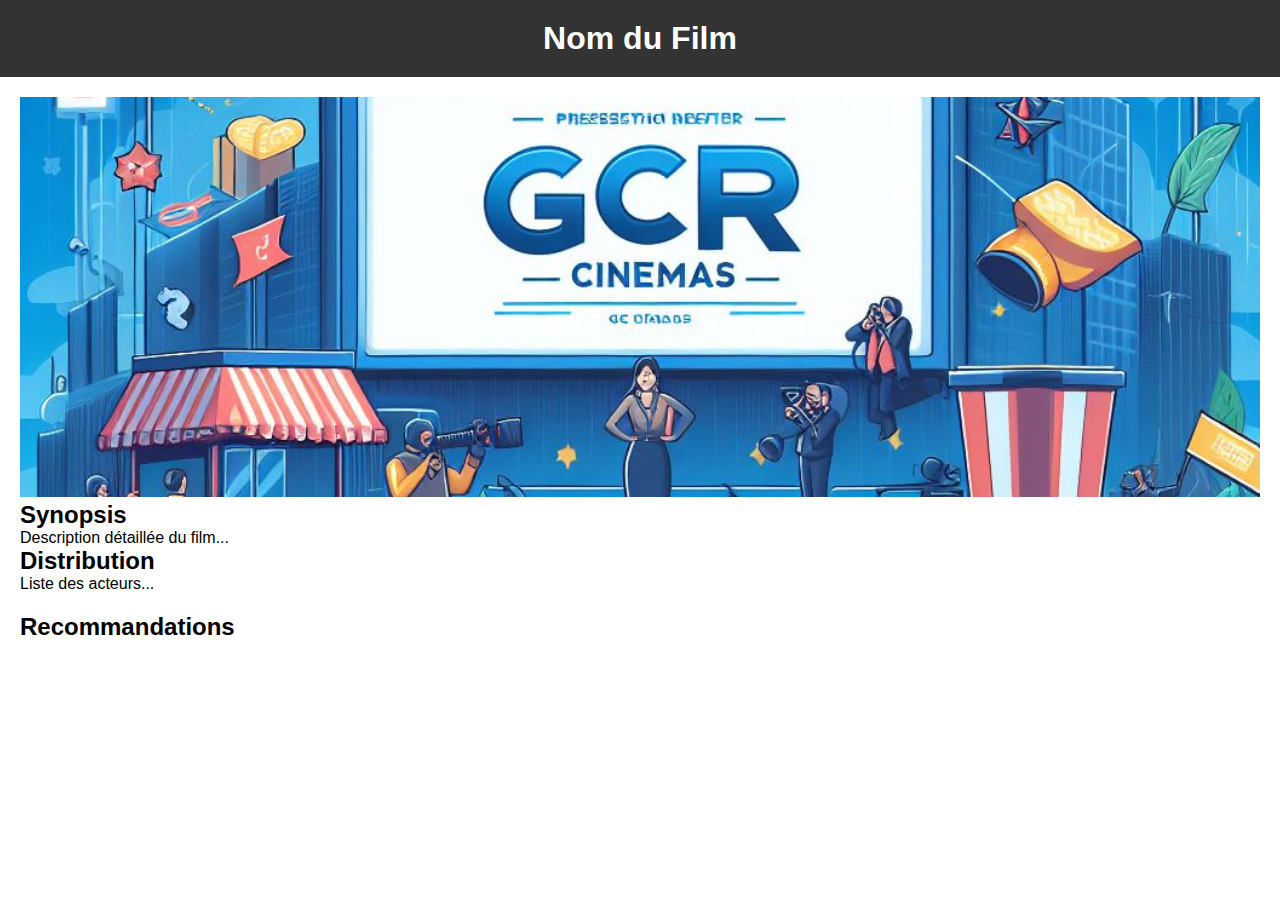
==== details.html @ df5046ba "first commit" ====
<!DOCTYPE html>
<html lang="fr">
<head>
    <meta charset="UTF-8">
    <meta name="viewport" content="width=device-width, initial-scale=1.0">
    <title>Détails du Film</title>
    <link rel="stylesheet" href="css/style.css">
    <script src="js/index.js"></script>
</head>
<body>
    <header>
        <h1>Nom du Film</h1>
    </header>
    <main class="film-details">
        <img src="img/image1.jpg" alt="Nom du Film">
        <h2>Synopsis</h2>
        <p>Description détaillée du film...</p>
        <h2>Distribution</h2>
        <p>Liste des acteurs...</p>
        <section class="film-recommendations">
            <h2>Recommandations</h2>
            <div class="scroll-container">
                
            </div>
        </section>
    </main>
</body>
</html>
---- css/style.css ----
/* Réinitialisation de base */
* {
  margin: 0;
  padding: 0;
  box-sizing: border-box;
}

body {
  font-family: Arial, sans-serif;
}

header {
  background-color: #333;
  color: #fff;
  padding: 20px;
  text-align: center;
}

.film-grid {
  display: flex;
  flex-wrap: wrap;
  justify-content: center;
  gap: 20px;
  padding: 20px;
}

.film-card {
  width: calc(50% - 20px);
  border: 1px solid #ddd;
  border-radius: 5px;
  overflow: hidden;
}

.film-card a {
  text-decoration: none;
  color: black;
}

.film-card img {
  width: 100%;
  height: auto;
}

.film-card h2, .film-card p {
  padding: 0 15px;
}

.film-details {
  padding: 20px;
}

.film-details img {
  width: 100%;
  height: auto;
}

.film-recommendations {
  margin-top: 20px;
}

.scroll-container {
  display: flex;
  overflow-x: auto;
  gap: 20px;
  padding: 10px 0;
}

.recommendation-card {
  flex: 0 0 auto; /* Les éléments ne grandissent pas, ne rétrécissent pas, mais sont basés sur leur largeur */
  width: 160px; /* Définissez une largeur fixe pour chaque carte de recommandation */
  border: 1px solid #ddd;
  border-radius: 5px;
  overflow: hidden;
}

.recommendation-card img {
  width: 100%;
  height: auto;
  display: block; /* Élimine l'espace sous les images */
}

.recommendation-card h3 {
  font-size: 1rem;
  padding: 5px;
  text-align: center;
}

/* Ajoutez des styles pour gérer les barres de défilement sur différents navigateurs */
.scroll-container::-webkit-scrollbar {
  height: 8px;
}

.scroll-container::-webkit-scrollbar-thumb {
  background: #ccc;
  border-radius: 4px;
}

.scroll-container::-webkit-scrollbar-track {
  background: #efefef;
}

@media (min-width: 600px) {
  .film-card {
      width: calc(33.333% - 20px);
  }

  .film-details img {
      max-height: 400px; /* limite la hauteur de l'image pour éviter qu'elle soit trop grande */
      object-fit: cover; /* assure que l'image couvre la zone définie sans perdre son ratio d'aspect */
      margin-right: 20px; /* ajoute un peu d'espace entre l'image et le texte à côté */
  }

  .film-details > * {
      flex: 1; /* donne une flexibilité égale aux éléments enfants direct de .film-details, permettant un arrangement plus équilibré */
  }
}

@media (min-width: 900px) {
  .film-card {
      width: calc(25% - 20px);
  }
}
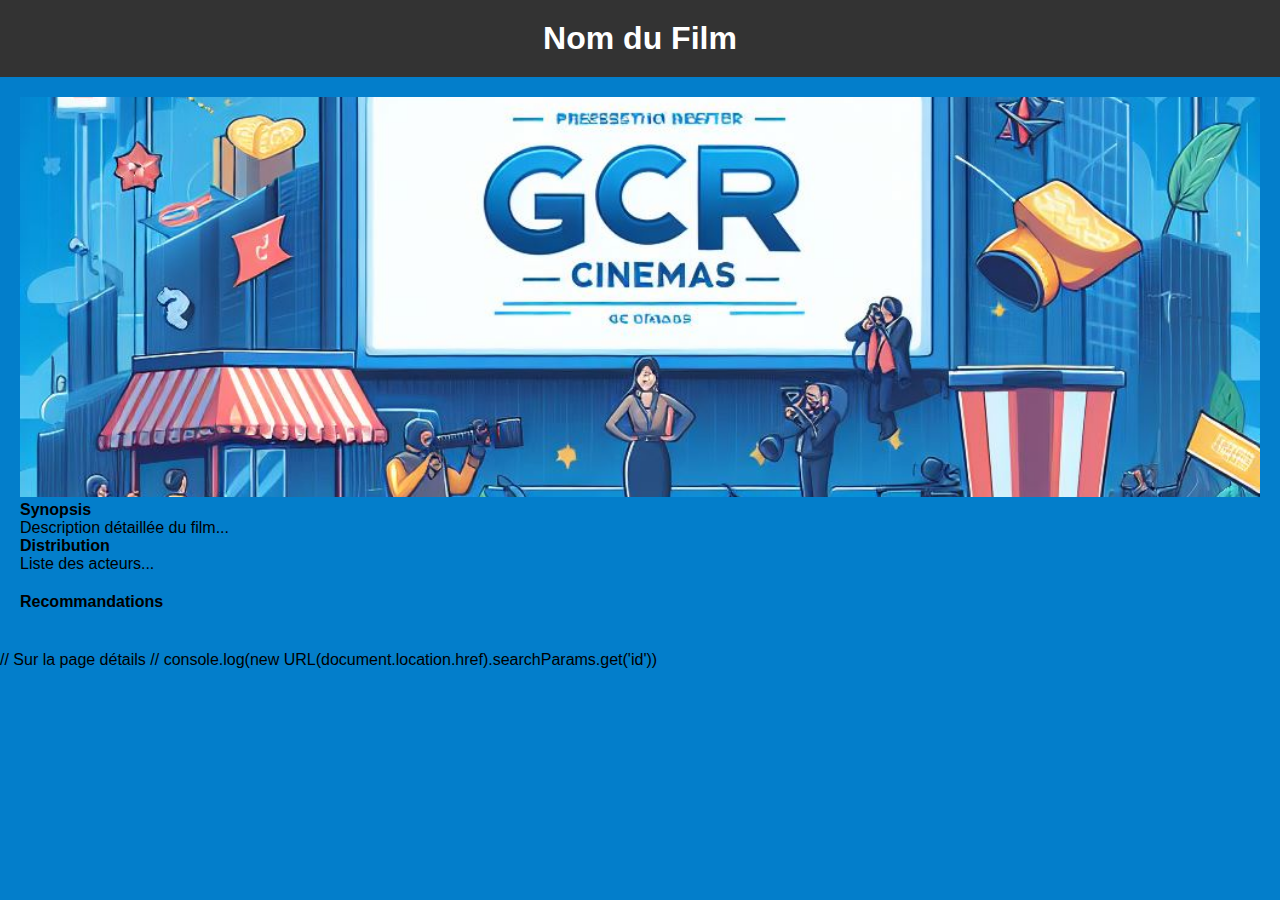
==== commit 05879a65: "Au clic, changement de page pour afficher le détail du film sélectionné" ====
--- a/details.html
+++ b/details.html
@@ -26,3 +26,6 @@
     </main>
 </body>
 </html>
+
+//  Sur la page détails
+// console.log(new URL(document.location.href).searchParams.get('id'))
--- a/css/style.css
+++ b/css/style.css
@@ -7,6 +7,13 @@
 
 body {
   font-family: Arial, sans-serif;
+  background-color: rgba(3,126,203,255);
+  width: 100vw;
+
+
+  /* background: url(/img/image1.jpg);
+  background-repeat: no-repeat;
+  background-size: cover; */
 }
 
 header {
@@ -14,7 +21,53 @@
   color: #fff;
   padding: 20px;
   text-align: center;
+  width: 100vw;
 }
+
+/* ---------------------*/
+
+.accueil {
+  display: flex;
+  flex-direction: row;
+  height: auto;
+  width: 60%;
+  margin: auto;
+  height: 60vh;
+  background: url(/img/image1.jpg);
+  background-repeat: no-repeat;
+  background-size: contain;
+  background-position: center;
+}
+
+.films-section {
+  display: flex;
+  flex-direction: row;
+  justify-content: space-around;
+  height: auto;
+  width: 100%;
+  align-items: flex-start;
+  margin: auto;
+}
+
+h2 {
+  font-size: 1em;
+}
+
+.grid-films {
+  display: grid;
+  grid-template-columns: 1fr 1fr 1fr 1fr 1fr 1fr 1fr 1fr 1fr 1fr;
+  margin: 20px;
+  gap: 20px;
+  /* border: 1px solid #ddd; */
+
+}
+
+.grid-films img {
+  width: 100%;
+  height: 100%;
+  object-fit: contain;
+}
+/*------------------------------*/
 
 .film-grid {
   display: flex;
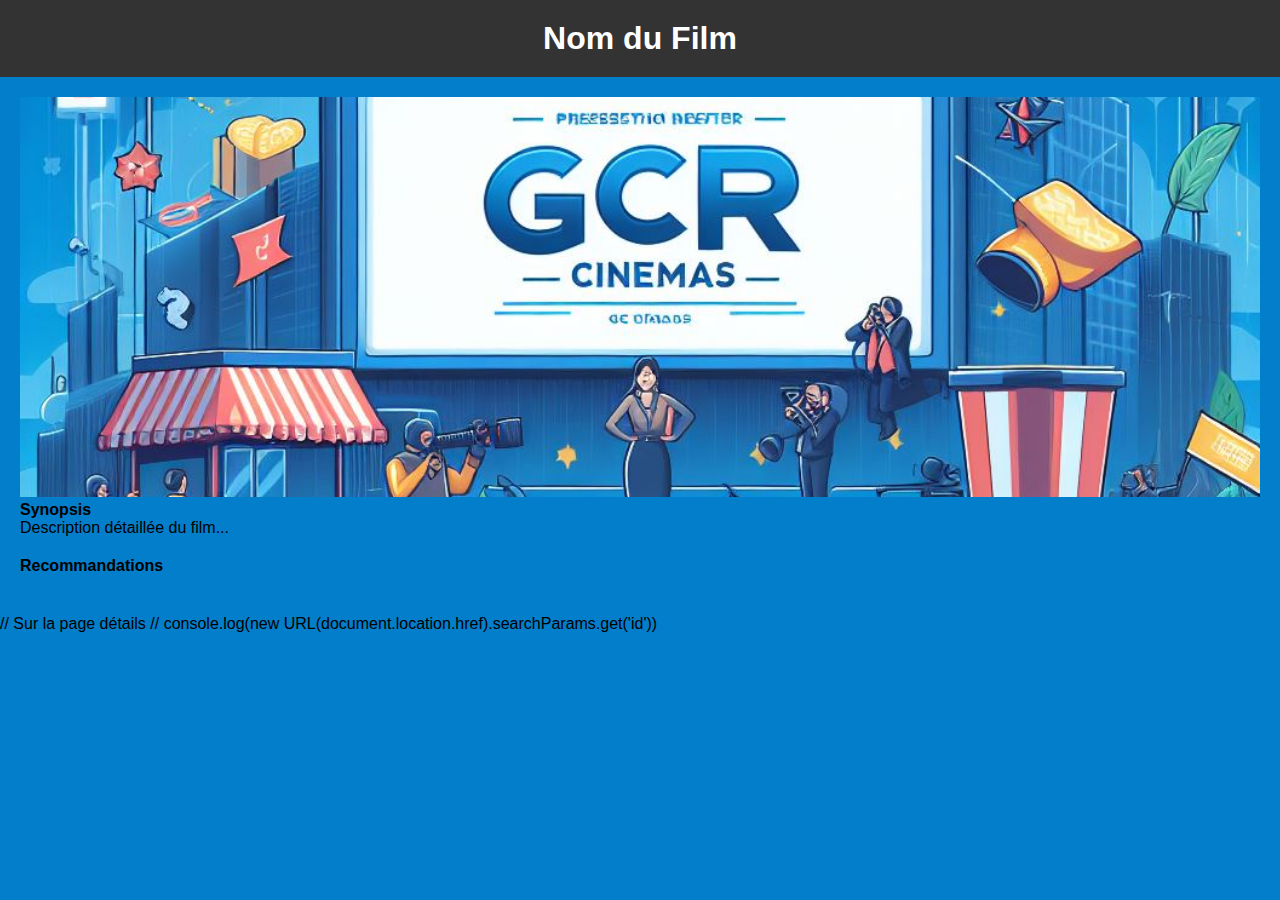
==== commit e2cd2c4c: "importation" ====
--- a/details.html
+++ b/details.html
@@ -5,18 +5,18 @@
     <meta name="viewport" content="width=device-width, initial-scale=1.0">
     <title>Détails du Film</title>
     <link rel="stylesheet" href="css/style.css">
-    <script src="js/index.js"></script>
+    <script src="js/index2.js"></script>
 </head>
 <body>
     <header>
         <h1>Nom du Film</h1>
     </header>
     <main class="film-details">
-        <img src="img/image1.jpg" alt="Nom du Film">
-        <h2>Synopsis</h2>
-        <p>Description détaillée du film...</p>
-        <h2>Distribution</h2>
-        <p>Liste des acteurs...</p>
+        <img id="affiche" src="img/image1.jpg" alt="Nom du Film">
+        <h2 >Synopsis</h2>
+        <p id="synopsis">Description détaillée du film...</p>
+        <!-- <h2>Distribution</h2> -->
+        <!-- <p id="distribution">Liste des acteurs...</p> -->
         <section class="film-recommendations">
             <h2>Recommandations</h2>
             <div class="scroll-container">
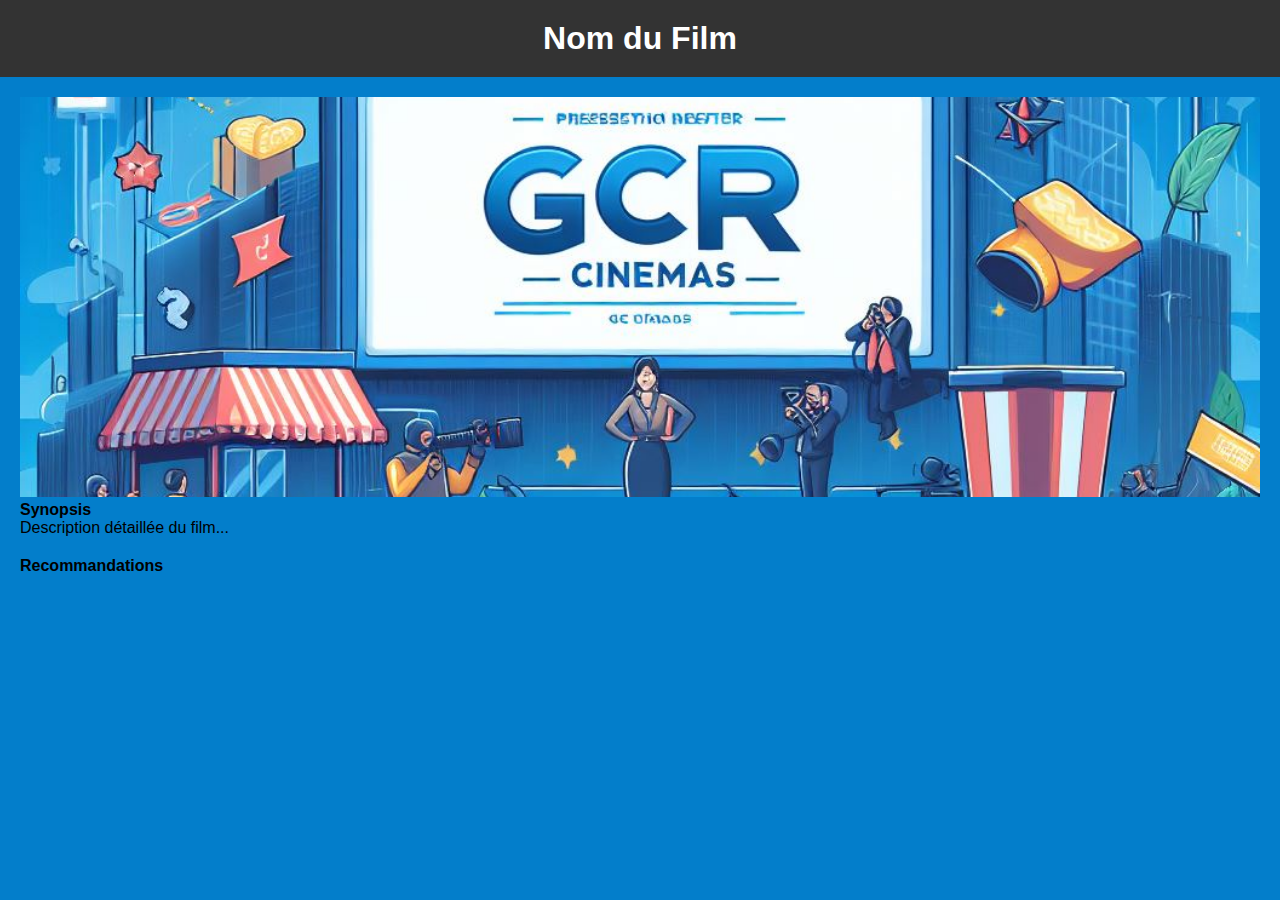
==== commit f6cade8c: "importationv2" ====
--- a/details.html
+++ b/details.html
@@ -27,5 +27,5 @@
 </body>
 </html>
 
-//  Sur la page détails
-// console.log(new URL(document.location.href).searchParams.get('id'))
+<!-- //  Sur la page détails
+// console.log(new URL(document.location.href).searchParams.get('id')) -->
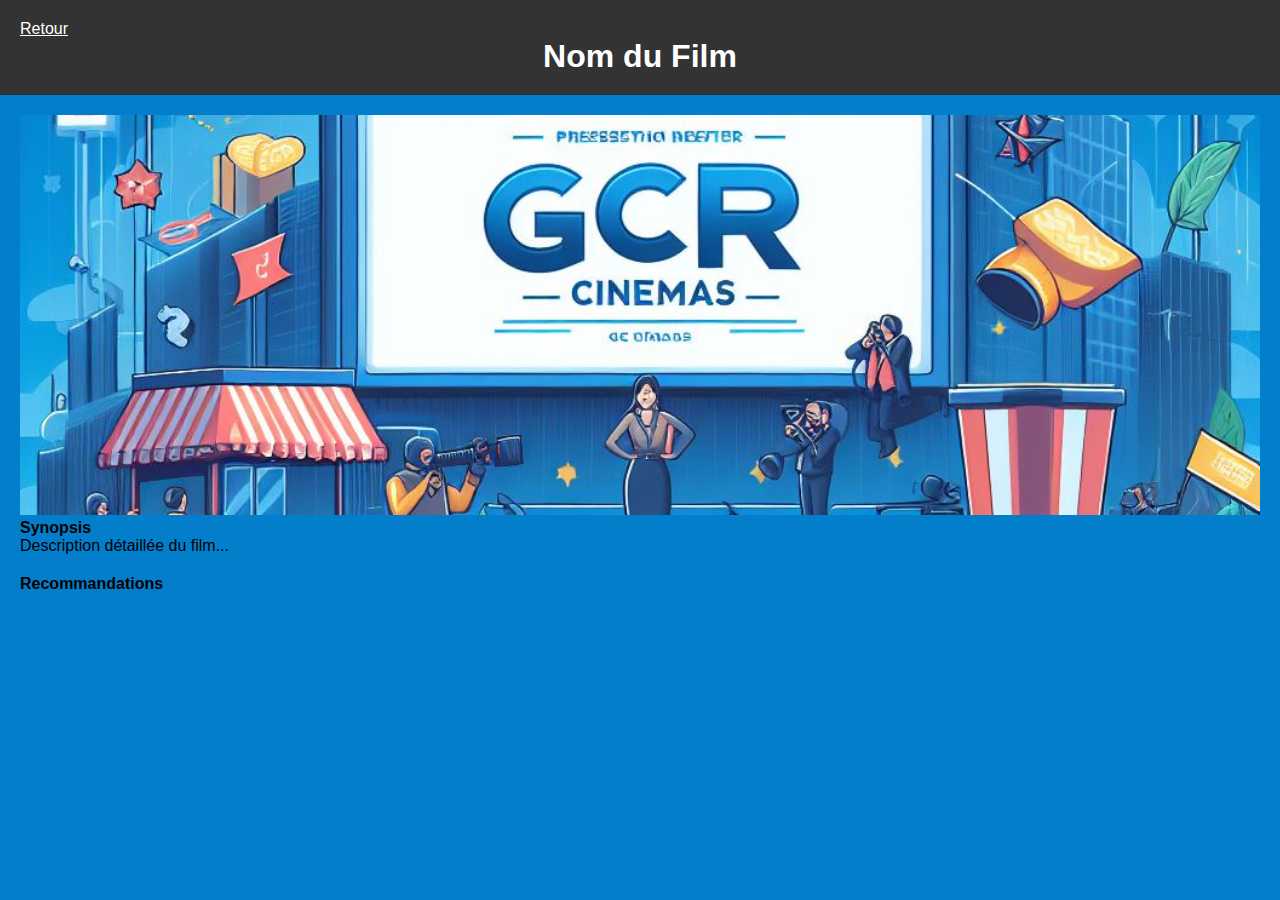
==== commit 20539a97: "retour" ====
--- a/details.html
+++ b/details.html
@@ -9,6 +9,7 @@
 </head>
 <body>
     <header>
+        <a href="index.html" class="retour">Retour</a>
         <h1>Nom du Film</h1>
     </header>
     <main class="film-details">
--- a/css/style.css
+++ b/css/style.css
@@ -37,6 +37,11 @@
   background-repeat: no-repeat;
   background-size: contain;
   background-position: center;
+}
+.retour{
+  color: white;
+  justify-content: left;
+  display: flex;
 }
 
 .films-section {
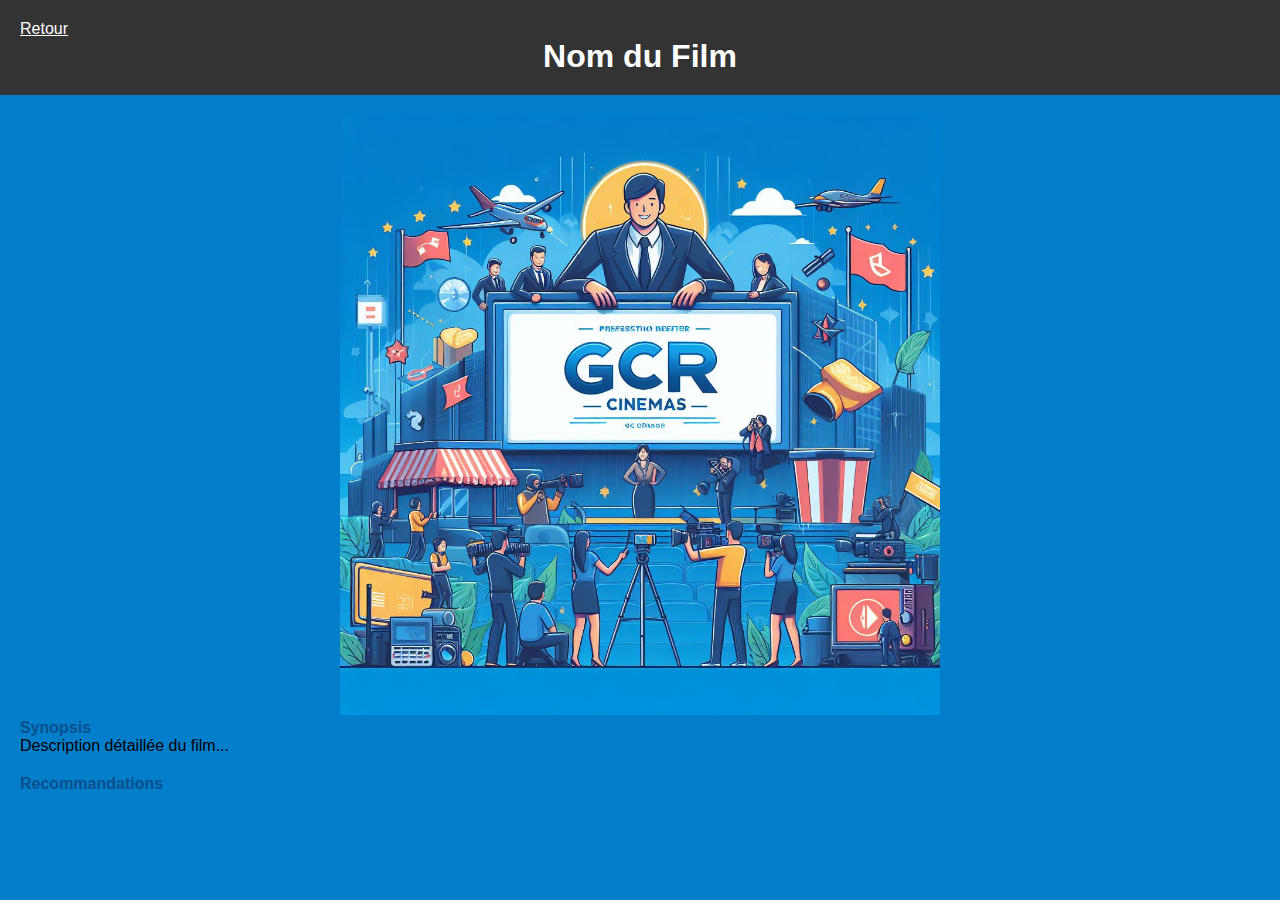
==== commit b255b515: "gestion de l'affichage di background d'accueil, du poster du film du détail et des media-queries" ====
--- a/details.html
+++ b/details.html
@@ -16,17 +16,12 @@
         <img id="affiche" src="img/image1.jpg" alt="Nom du Film">
         <h2 >Synopsis</h2>
         <p id="synopsis">Description détaillée du film...</p>
-        <!-- <h2>Distribution</h2> -->
-        <!-- <p id="distribution">Liste des acteurs...</p> -->
         <section class="film-recommendations">
             <h2>Recommandations</h2>
             <div class="scroll-container">
-                
             </div>
         </section>
     </main>
 </body>
 </html>
 
-<!-- //  Sur la page détails
-// console.log(new URL(document.location.href).searchParams.get('id')) -->
--- a/css/style.css
+++ b/css/style.css
@@ -28,22 +28,35 @@
 
 .accueil {
   display: flex;
-  flex-direction: row;
-  height: auto;
-  width: 60%;
+  justify-content: center;
   margin: auto;
   height: 60vh;
-  background: url(/img/image1.jpg);
+
+  /* background: url(/img/image1.jpg);
   background-repeat: no-repeat;
   background-size: contain;
-  background-position: center;
-}
+  background-position: center; */
+}
+
+.accueil img {
+  max-width: 100%;
+  /* height: 100%; */
+  height: auto;
+}
+
 .retour{
   color: white;
   justify-content: left;
   display: flex;
 }
 
+button {
+  background-color : rgba(11,156,221,255);
+  border: 5px solid rgba(37,108,180,255);
+  border-radius: 10px;
+
+}
+
 .films-section {
   display: flex;
   flex-direction: row;
@@ -56,6 +69,7 @@
 
 h2 {
   font-size: 1em;
+  color : rgba(11,79,141,255);
 }
 
 .grid-films {
@@ -119,6 +133,7 @@
 .scroll-container {
   display: flex;
   overflow-x: auto;
+  /* max-height: 500px; */
   gap: 20px;
   padding: 10px 0;
 }
@@ -163,8 +178,8 @@
   }
 
   .film-details img {
-      max-height: 400px; /* limite la hauteur de l'image pour éviter qu'elle soit trop grande */
-      object-fit: cover; /* assure que l'image couvre la zone définie sans perdre son ratio d'aspect */
+      max-height: 600px; /* limite la hauteur de l'image pour éviter qu'elle soit trop grande */
+      object-fit: contain; /* assure que l'image couvre la zone définie sans perdre son ratio d'aspect */
       margin-right: 20px; /* ajoute un peu d'espace entre l'image et le texte à côté */
   }
 
@@ -178,3 +193,46 @@
       width: calc(25% - 20px);
   }
 }
+
+/* media-queries pour l'affichage du background */
+
+
+
+
+
+/* media-queires pour l'affichage du tableau de film en bsa de page */
+
+@media screen and (max-width: 1200px) {
+  .grid-films {
+    grid-template-columns: 1fr 1fr 1fr 1fr 1fr 1fr 1fr 1fr;
+    gap: 15px;
+  }
+}
+
+
+@media screen and (max-width: 1000px) {
+  .grid-films {
+    grid-template-columns: 1fr 1fr 1fr 1fr 1fr;
+    gap: 15px;
+  }
+}
+
+
+@media screen and (max-width: 800px) {
+  .grid-films {
+    grid-template-columns: 1fr 1fr;
+    gap: 15px;
+  }
+}
+
+@media screen and (max-width: 600px) {
+  .grid-films {
+    grid-template-columns: 1fr;
+    gap: 15px;
+  }
+
+  .accueil {
+    height: 100%;
+  }
+}
+
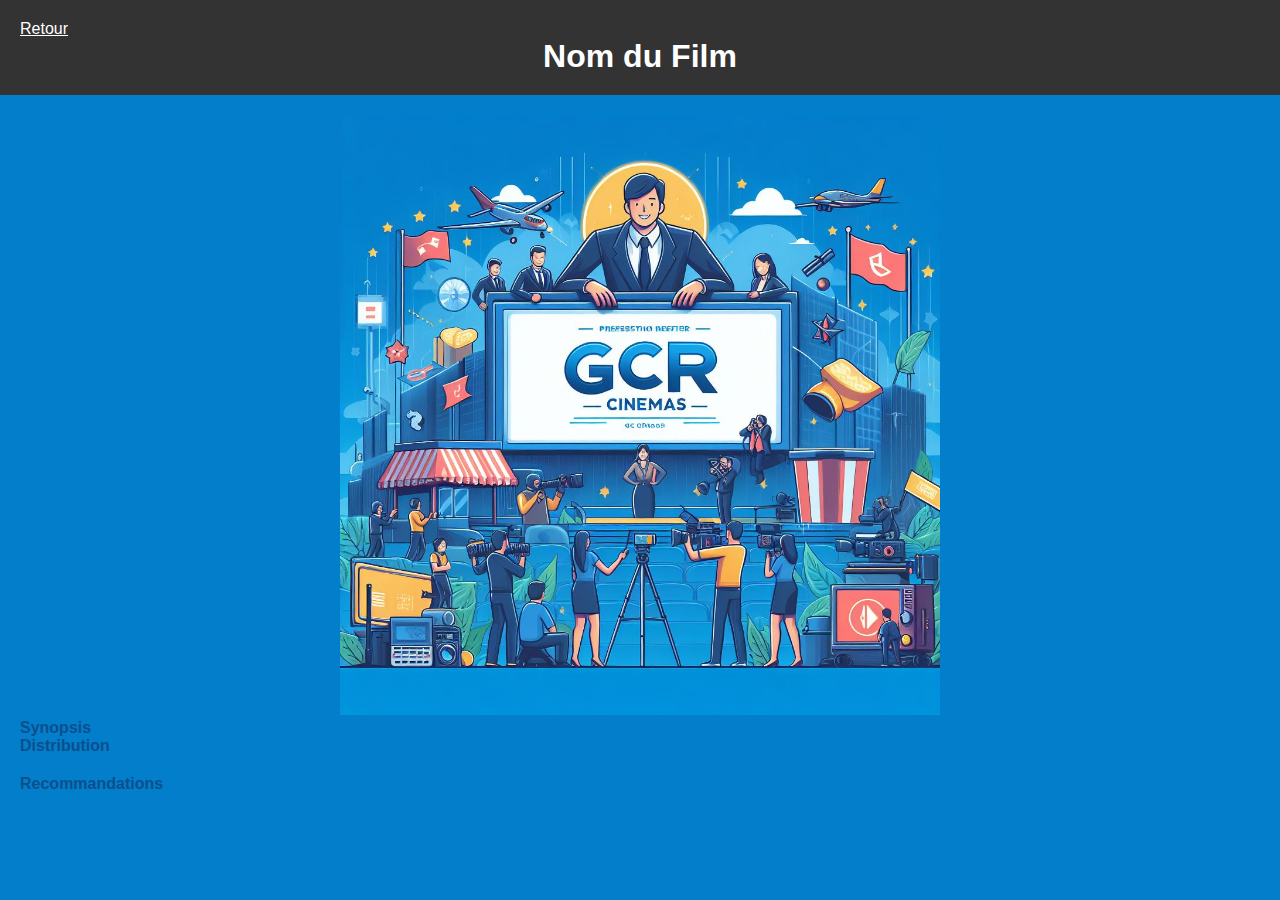
==== commit 7c5663e9: "acteur" ====
--- a/details.html
+++ b/details.html
@@ -11,11 +11,14 @@
     <header>
         <a href="index.html" class="retour">Retour</a>
         <h1>Nom du Film</h1>
+        <p id="date"></p>
     </header>
     <main class="film-details">
         <img id="affiche" src="img/image1.jpg" alt="Nom du Film">
-        <h2 >Synopsis</h2>
-        <p id="synopsis">Description détaillée du film...</p>
+        <h2>Synopsis</h2>
+        <p id="synopsis"></p>
+        <h2>Distribution</h2>
+        <p id="distribution"></p>
         <section class="film-recommendations">
             <h2>Recommandations</h2>
             <div class="scroll-container">
@@ -24,4 +27,3 @@
     </main>
 </body>
 </html>
-
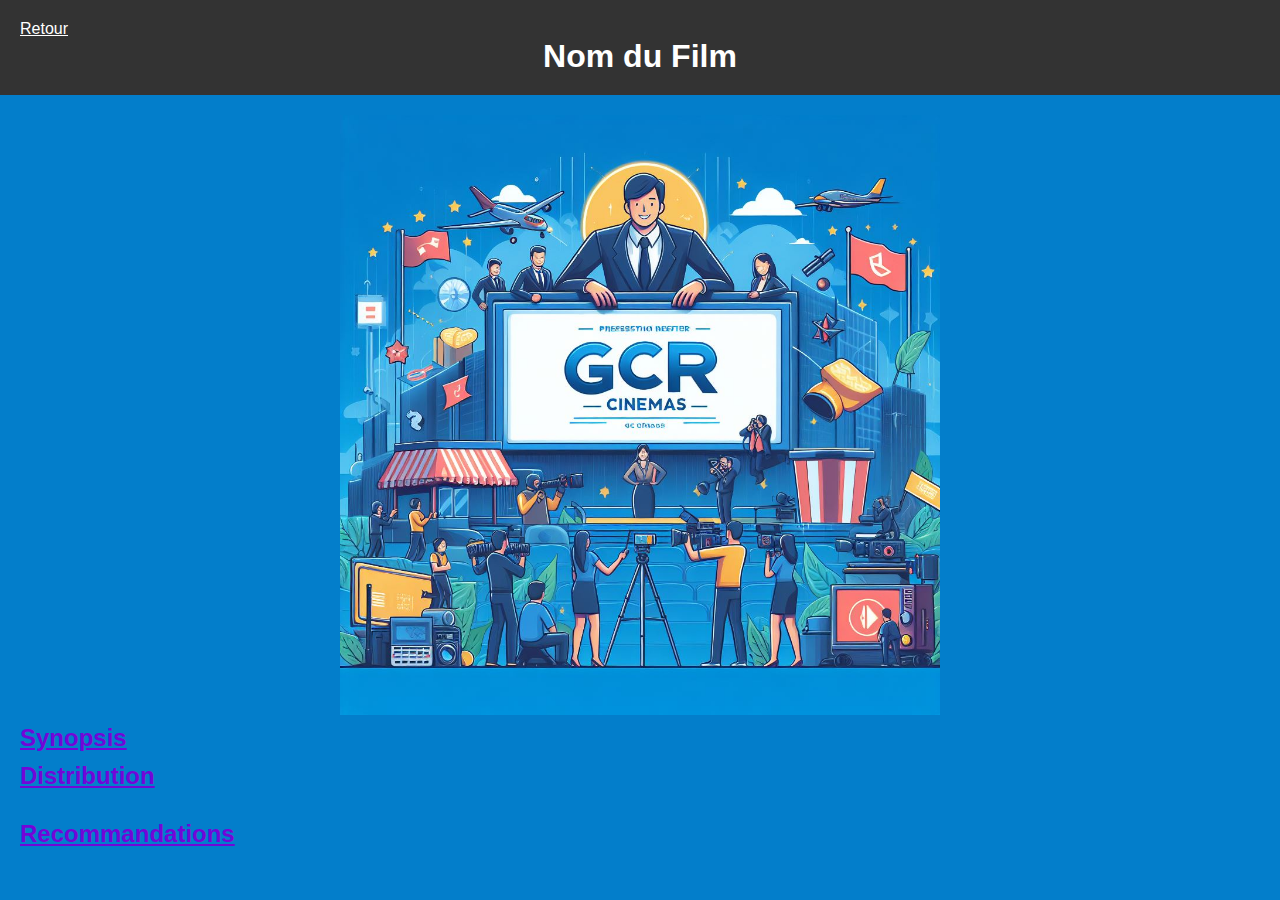
==== commit 292ba25d: "final" ====
--- a/details.html
+++ b/details.html
@@ -5,7 +5,7 @@
     <meta name="viewport" content="width=device-width, initial-scale=1.0">
     <title>Détails du Film</title>
     <link rel="stylesheet" href="css/style.css">
-    <script src="js/index2.js"></script>
+    <script src="js/details.js"></script>
 </head>
 <body>
     <header>
--- a/css/style.css
+++ b/css/style.css
@@ -68,8 +68,11 @@
 }
 
 h2 {
-  font-size: 1em;
-  color : rgba(11,79,141,255);
+  font-size: 1.5em;
+  padding-top: 5px;
+  padding-bottom: 5px;
+  text-decoration:underline ;
+  color :rgb(114, 6, 216) ;
 }
 
 .grid-films {
